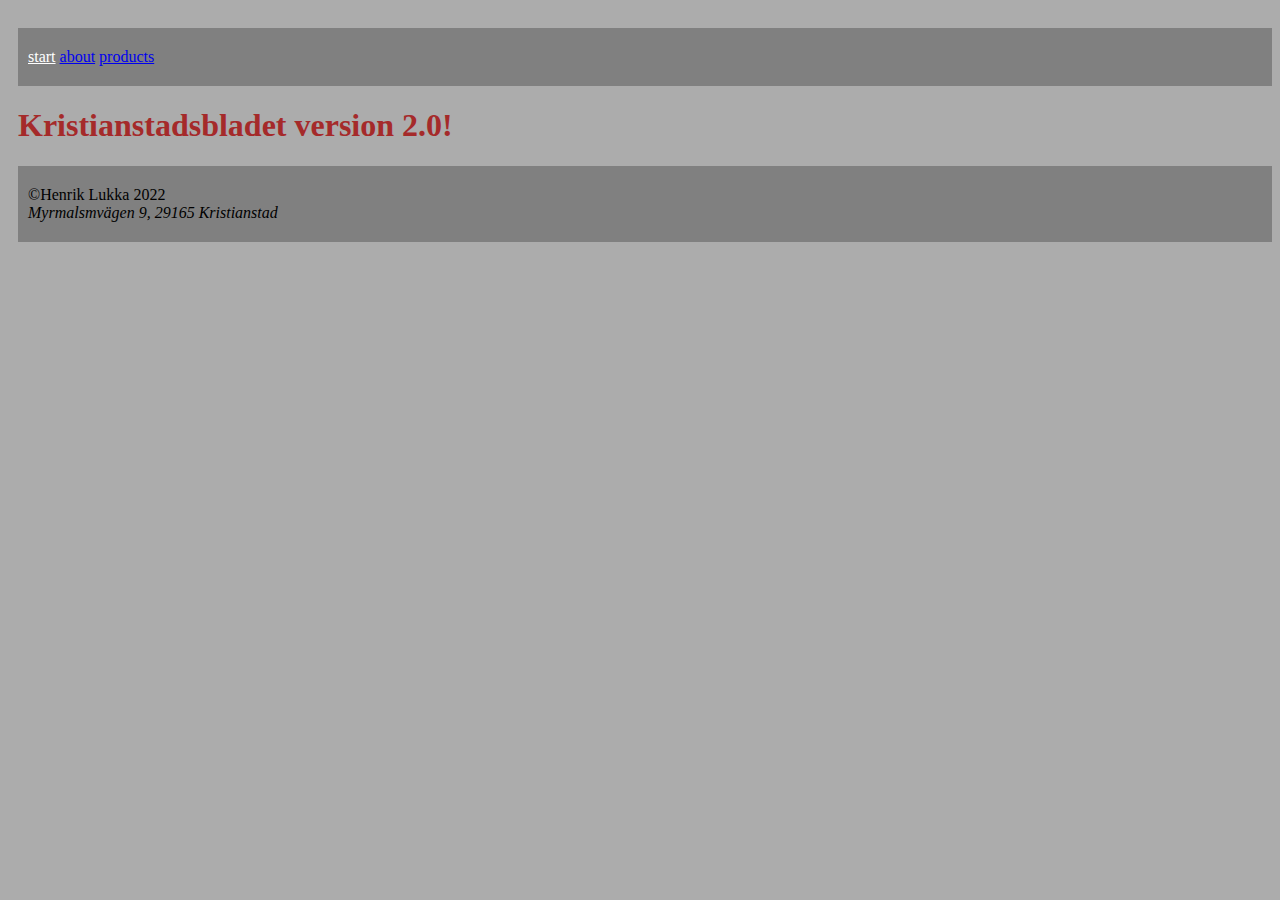
==== index.html @ 0085e8c2 "initial push" ====
<!DOCTYPE html>
<html lang="en">
<head>
    <meta charset="UTF-8">
    <meta http-equiv="X-UA-Compatible" content="IE=edge">
    <meta name="viewport" content="width=device-width, initial-scale=1.0">
    <title>K-bladet2.0-start</title>
    <link rel="stylesheet" href="/style.css">
</head>
<body>
    <nav>
        <a class="active" href="/index.html">start</a>
        <a href="/about.html">about</a>
        <a href="/products.html">products</a>
        <section class="weather"></section>
    </nav>
    <h1>Kristianstadsbladet version 2.0!</h1>
    <section class="brott"></section>

    <footer>
        ©Henrik Lukka 2022
        <address>Myrmalsmvägen 9, 29165 Kristianstad</address>
    </footer>
    <script src="/weatherApi.js"></script>
    <script src="/brottsApi.js"></script>
</body>
</html>
---- style.css ----
h1 {
  color: brown;
}

nav .active {
  color: white;
}

nav {
  padding-top: 20px;
  padding-bottom: 20px;
  padding-left: 10px;
  background-color: grey;
}

body {
  background-color: rgb(172, 172, 172);
  padding-top: 20px;
  padding-bottom: 20px;
  padding-left: 10px;
}

footer {
  padding-top: 20px;
  padding-bottom: 20px;
  padding-left: 10px;
  background-color: grey;
}

.products article {
  border-bottom: 2px solid black;
}

.brott article {
  border-bottom: 2px solid black;
}
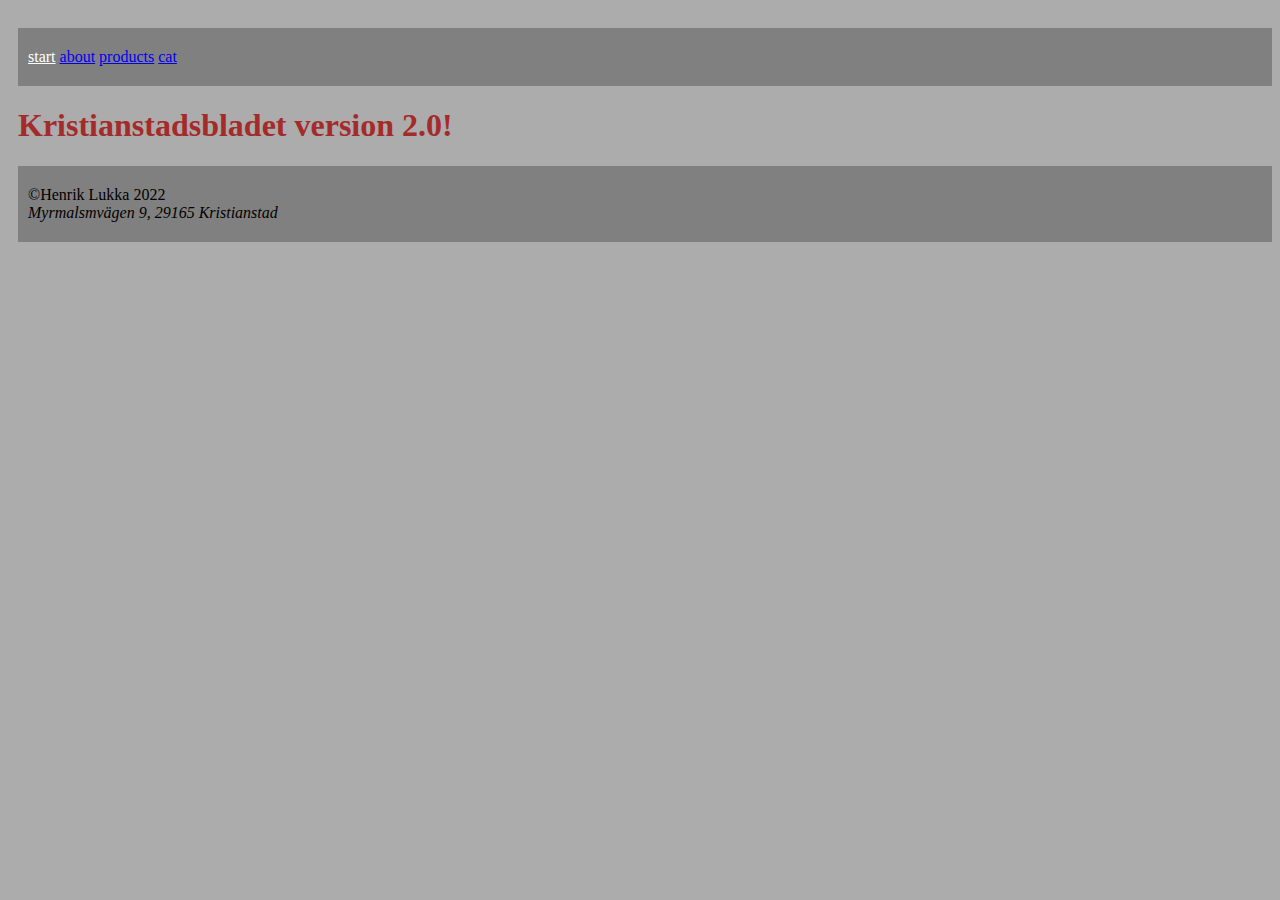
==== commit beaaeaf7: "added randomCat html" ====
--- a/index.html
+++ b/index.html
@@ -12,6 +12,7 @@
         <a class="active" href="/index.html">start</a>
         <a href="/about.html">about</a>
         <a href="/products.html">products</a>
+        <a href="/randomCat.html">cat</a>
         <section class="weather"></section>
     </nav>
     <h1>Kristianstadsbladet version 2.0!</h1>
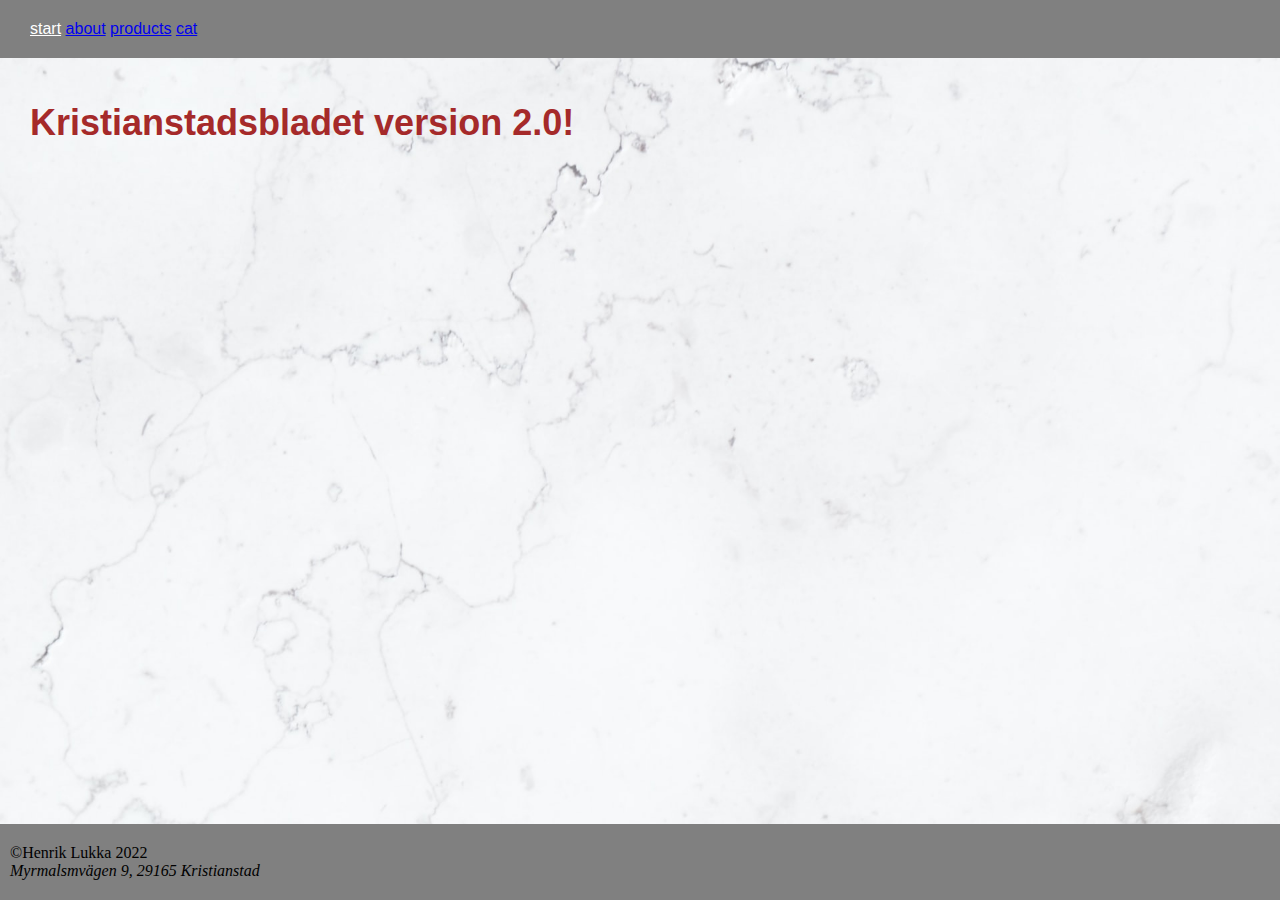
==== commit 4ab87b68: "added background" ====
--- a/index.html
+++ b/index.html
@@ -8,16 +8,25 @@
     <link rel="stylesheet" href="/style.css">
 </head>
 <body>
-    <nav>
-        <a class="active" href="/index.html">start</a>
-        <a href="/about.html">about</a>
-        <a href="/products.html">products</a>
-        <a href="/randomCat.html">cat</a>
-        <section class="weather"></section>
-    </nav>
-    <h1>Kristianstadsbladet version 2.0!</h1>
-    <section class="brott"></section>
 
+    <header>
+        <nav>
+            <a class="active" href="/index.html">start</a>
+            <a href="/about.html">about</a>
+            <a href="/products.html">products</a>
+            <a href="/randomCat.html">cat</a>
+            <section class="weather"></section>
+        </nav>
+    </header>
+    
+    <main>
+        <article>
+            <h1>Kristianstadsbladet version 2.0!</h1>
+            <section class="brott"></section>
+        </article>
+        
+    </main>
+    
     <footer>
         ©Henrik Lukka 2022
         <address>Myrmalsmvägen 9, 29165 Kristianstad</address>
--- a/style.css
+++ b/style.css
@@ -1,3 +1,5 @@
+@import url("https://fonts.googleapis.com/css2?family=Lora:ital,wght@0,400;0,700;1,400;1,700&family=Source+Sans+Pro:wght@700&display=swap");
+
 h1 {
   color: brown;
 }
@@ -9,15 +11,45 @@
 nav {
   padding-top: 20px;
   padding-bottom: 20px;
-  padding-left: 10px;
+  padding-left: 30px;
   background-color: grey;
 }
 
-body {
-  background-color: rgb(172, 172, 172);
+main {
   padding-top: 20px;
   padding-bottom: 20px;
-  padding-left: 10px;
+  padding-left: 30px;
+  font-family: "Lora", serif;
+  font-size: 18px;
+  border-radius: 10px;
+  margin: 0;
+}
+
+body {
+  margin: 0;
+  background-color: rgb(172, 172, 172);
+  background-image: url("/images/background2.jpg");
+  background-repeat: no-repeat;
+  background-size: cover;
+  background-attachment: fixed;
+  background-position: center center;
+  /* part of the sticky footer */
+  display: flex;
+  min-height: 100vh;
+  flex-direction: column;
+}
+
+main {
+  /*the other part of sticky solution*/
+  flex: 1;
+}
+
+h1,
+h2,
+h3,
+h4,
+nav {
+  font-family: "Source Sans", sans-serif;
 }
 
 footer {
@@ -34,3 +66,13 @@
 .brott article {
   border-bottom: 2px solid black;
 }
+
+/* make images 100% wide in relation to their parentelement */
+
+img {
+  width: 20%;
+}
+
+img.halfSize {
+  width: 50%;
+}
